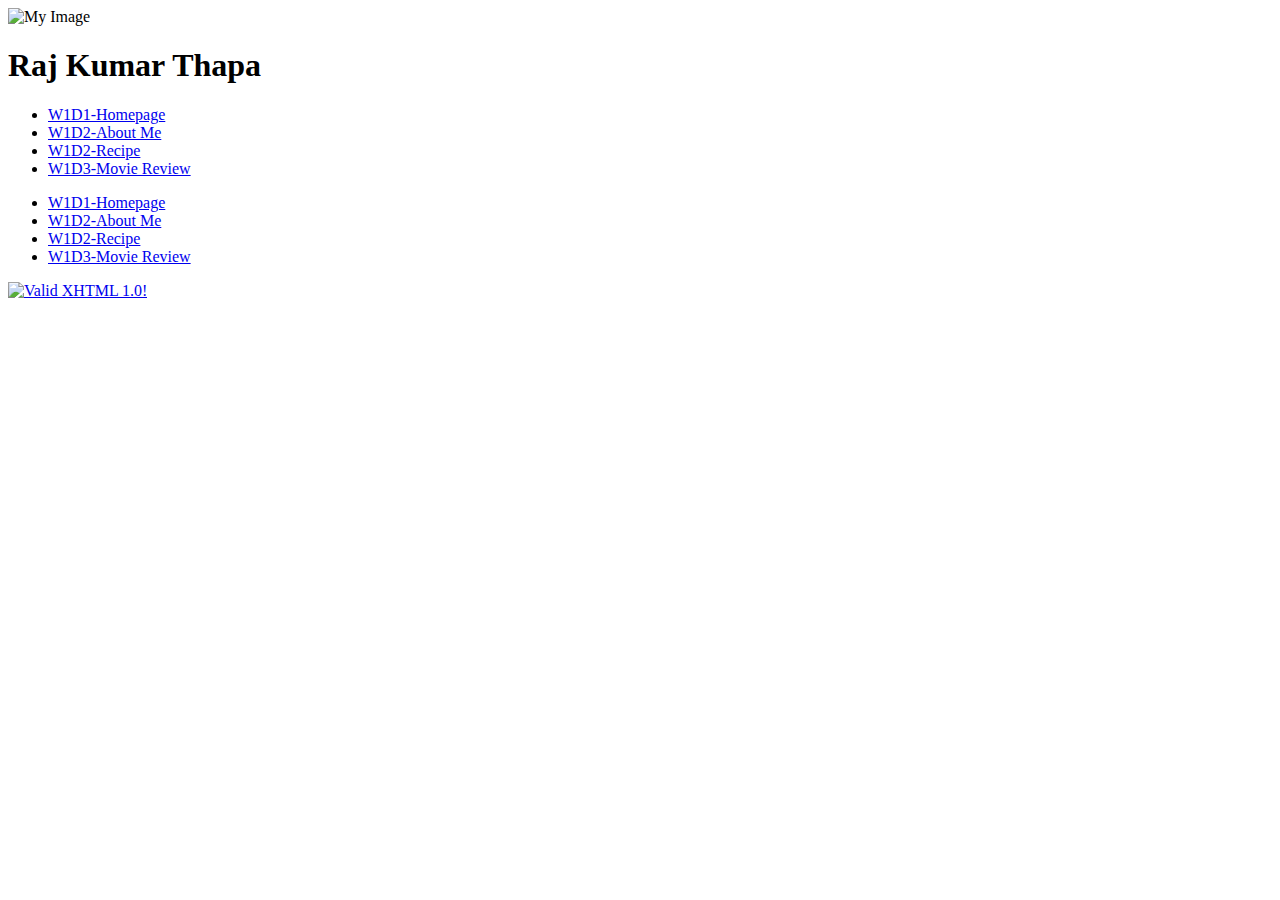
==== index.html @ 795a2ffa "changes header tag" ====
<!DOCTYPE html>
<html lang="en">
<head>
    <meta charset="UTF-8">
    <meta http-equiv="X-UA-Compatible" content="IE=edge">
    <meta name="viewport" content="width=device-width, initial-scale=1.0">
    <link rel="stylesheet" href="css/style.css">
    <title>My HomePage</title>
</head>
<body>
    <header>
        <img src="images/raj.jpeg" height="200" width="200" alt="My Image"/>
        <h1>Raj Kumar Thapa</h1>    
    </header>
    <nav>
        <ul>
            <li class="inline-block"><a href="index.html">W1D1-Homepage</a></li>
            <li class="inline-block"><a href="aboutme.html">W1D2-About Me</a></li>
            <li class="inline-block"><a href="pie.html">W1D2-Recipe</a></li>
            <li class="inline-block"><a href="#">W1D3-Movie Review</a></li>    
        </ul>
    </nav>
    <ul>
        <li><a href="index.html">W1D1-Homepage</a></li>
        <li><a href="aboutme.html">W1D2-About Me</a></li>
        <li><a href="pie.html">W1D2-Recipe</a></li>
        <li><a href="#">W1D3-Movie Review</a></li>
    </ul>
    <footer>
        <p>
            <a href="https://validator.w3.org/nu/?showsource=yes&showoutline=yes&showimagereport=yes&doc=https%3A%2F%2Frajthapa1206.github.io%2FMY_PROFILE%2F"><img src="images/Valid_XHTML_1.0.png" height="45" width="95" alt="Valid XHTML 1.0!"/></a>
        </p>
    </footer>
</body>
</html>
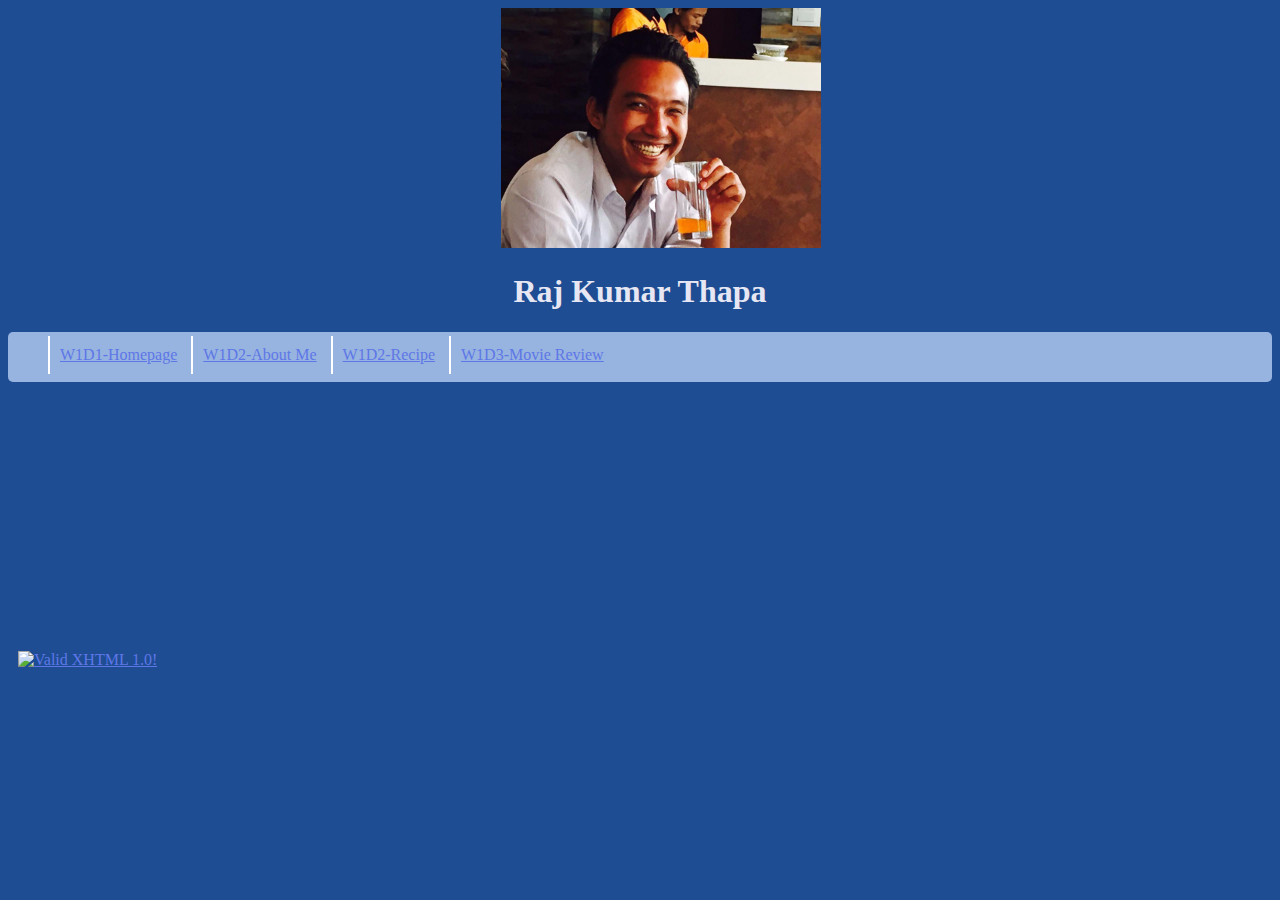
==== commit 8acd7c69: "changes" ====
--- a/index.html
+++ b/index.html
@@ -9,7 +9,7 @@
 </head>
 <body>
     <header>
-        <img src="images/raj.jpeg" height="200" width="200" alt="My Image"/>
+        <img src="images/Raj.jpg" alt="My Image"/>
         <h1>Raj Kumar Thapa</h1>    
     </header>
     <nav>
@@ -17,15 +17,9 @@
             <li class="inline-block"><a href="index.html">W1D1-Homepage</a></li>
             <li class="inline-block"><a href="aboutme.html">W1D2-About Me</a></li>
             <li class="inline-block"><a href="pie.html">W1D2-Recipe</a></li>
-            <li class="inline-block"><a href="#">W1D3-Movie Review</a></li>    
+            <li class="inline-block"><a href="tmnt.html">W1D3-Movie Review</a></li>    
         </ul>
     </nav>
-    <ul>
-        <li><a href="index.html">W1D1-Homepage</a></li>
-        <li><a href="aboutme.html">W1D2-About Me</a></li>
-        <li><a href="pie.html">W1D2-Recipe</a></li>
-        <li><a href="#">W1D3-Movie Review</a></li>
-    </ul>
     <footer>
         <p>
             <a href="https://validator.w3.org/nu/?showsource=yes&showoutline=yes&showimagereport=yes&doc=https%3A%2F%2Frajthapa1206.github.io%2FMY_PROFILE%2F"><img src="images/Valid_XHTML_1.0.png" height="45" width="95" alt="Valid XHTML 1.0!"/></a>
--- a/css/style.css
+++ b/css/style.css
@@ -0,0 +1,66 @@
+body{
+    background-color: rgb(30, 77, 148);
+}
+footer{
+    padding-top: 20%;
+}
+h1{
+    color: rgb(231, 231, 243);
+    text-align: center;
+}
+h2{
+    color: rgb(70, 70, 153);
+}
+a{
+    color: rgb(94, 119, 231);
+}
+span{
+    color: rgb(195, 209, 70);
+    font-weight: bold;
+}
+.inline-block{
+    overflow: hidden;
+    display: inline-block;
+}
+div > p > img{
+    width: 400px;
+    height: 200px;
+}
+p > a > img{
+    height: 30px; 
+    width: 50px;
+    margin-left: 10px;
+}
+nav{
+    display: inline-flex;
+    align-items: center;
+    justify-content: space-between;
+    height: 50px;
+    width: 100%;
+    border-radius: 5px;
+    background-color: rgb(151, 179, 223);
+    color: #fff;
+}
+li.inline-block{
+    border-left:2px solid #fff;
+    box-sizing: border-box; 
+    margin: 0;
+    padding: 10px;
+}
+.menu {
+    display: flex;
+    gap: 1em;
+    font-size: 18px;
+}
+.menu li:hover {
+    background-color: #4c9e9e;
+    border-radius: 5px;
+    transition: 0.3s ease;
+}
+.menu li {
+    padding: 5px 14px;
+}
+header img{
+    height: 240px;
+    padding-left: 39%;
+}